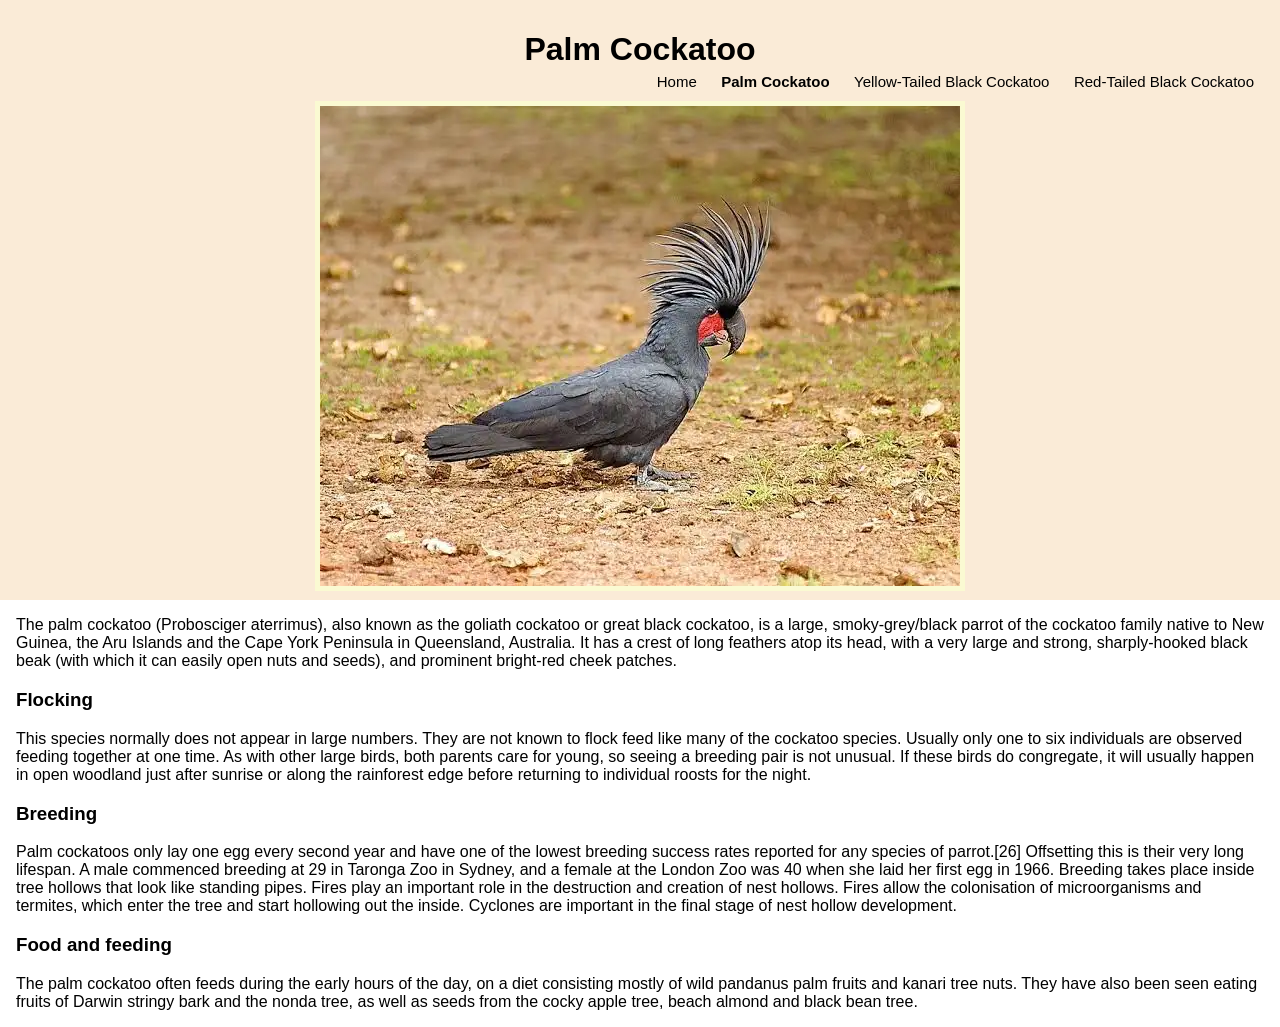
==== palm_cockatoo.html @ 20a97ca8 "Finished Palm Cockatoo page" ====
<!DOCTYPE html>
<html lang="en">
<head>
    <meta charset="UTF-8">
    <title>Palm Cockatoo</title>
    <link rel="stylesheet" href="styles.css">
</head>

<body>

<header>
    <h1>Palm Cockatoo</h1>
    <section class="top-nav">

        <nav>
            <a href="the_black_cockatoos.html">Home</a>
            <a href="palm_cockatoo.html" class="active">Palm Cockatoo</a>
            <a href="#">Yellow-Tailed Black Cockatoo</a>
            <a href="#">Red-Tailed Black Cockatoo</a>
        </nav>

    </section>

    <img src="images/palm_cockatoo.webp" alt="Palm Cockatoo">


</header>

<main>
    <section>
        <p>The palm cockatoo (Probosciger aterrimus), also known as the goliath cockatoo or great black cockatoo, is a large, smoky-grey/black parrot of the cockatoo family native to New Guinea, the Aru Islands and the Cape York Peninsula in Queensland, Australia. It has a crest of long feathers atop its head, with a very large and strong, sharply-hooked black beak (with which it can easily open nuts and seeds), and prominent bright-red cheek patches.</p>
        <h3>Flocking</h3>
        <p>This species normally does not appear in large numbers. They are not known to flock feed like many of the cockatoo species. Usually only one to six individuals are observed feeding together at one time. As with other large birds, both parents care for young, so seeing a breeding pair is not unusual. If these birds do congregate, it will usually happen in open woodland just after sunrise or along the rainforest edge before returning to individual roosts for the night.</p>
        <h3>Breeding</h3>
        <p>Palm cockatoos only lay one egg every second year and have one of the lowest breeding success rates reported for any species of parrot.[26] Offsetting this is their very long lifespan. A male commenced breeding at 29 in Taronga Zoo in Sydney, and a female at the London Zoo was 40 when she laid her first egg in 1966. Breeding takes place inside tree hollows that look like standing pipes. Fires play an important role in the destruction and creation of nest hollows. Fires allow the colonisation of microorganisms and termites, which enter the tree and start hollowing out the inside. Cyclones are important in the final stage of nest hollow development.</p>
        <h3>Food and feeding</h3>
        <p>The palm cockatoo often feeds during the early hours of the day, on a diet consisting mostly of wild pandanus palm fruits and kanari tree nuts. They have also been seen eating fruits of Darwin stringy bark and the nonda tree, as well as seeds from the cocky apple tree, beach almond and black bean tree.</p>


    </section>


</main>


</body>
</html>
---- styles.css ----
body {
    font-family: Arial, Helvetica, sans-serif;
    font-size: 16px;
    margin: 0;

    header {
        text-align: center;
        background-color: antiquewhite;
        padding: 5px 0 5px 0;

        h1{
           padding-top: 5px;
            margin-bottom: 0;
        }

        .top-nav {
            margin: 5px 16px;

            nav {
                text-align: right;
                padding-bottom: 5px;

                a {
                    text-decoration: none;
                    color: black;
                    padding: 10px;
                    font-size: 15px;

                    &:hover {
                        text-decoration: underline;
                    }

                    &.active{
                       font-weight: bold;
                    }
                }
            }
        }

        img {
            border: 5px solid lightgoldenrodyellow;
            width: 50%;
        }
    }
}

main {
    margin: 0 16px 0 16px;

    div {
        display: flex;
        flex-direction: row;

        &.sub {
            padding: 5px 0 5px 0;

            p {
                margin: 0;
            }

            &.two {
                padding: 0;
                margin-left: 10px;
            }
        }

    }

    span {
        display: block;
        margin: 5px 0 5px 0;
    }

}
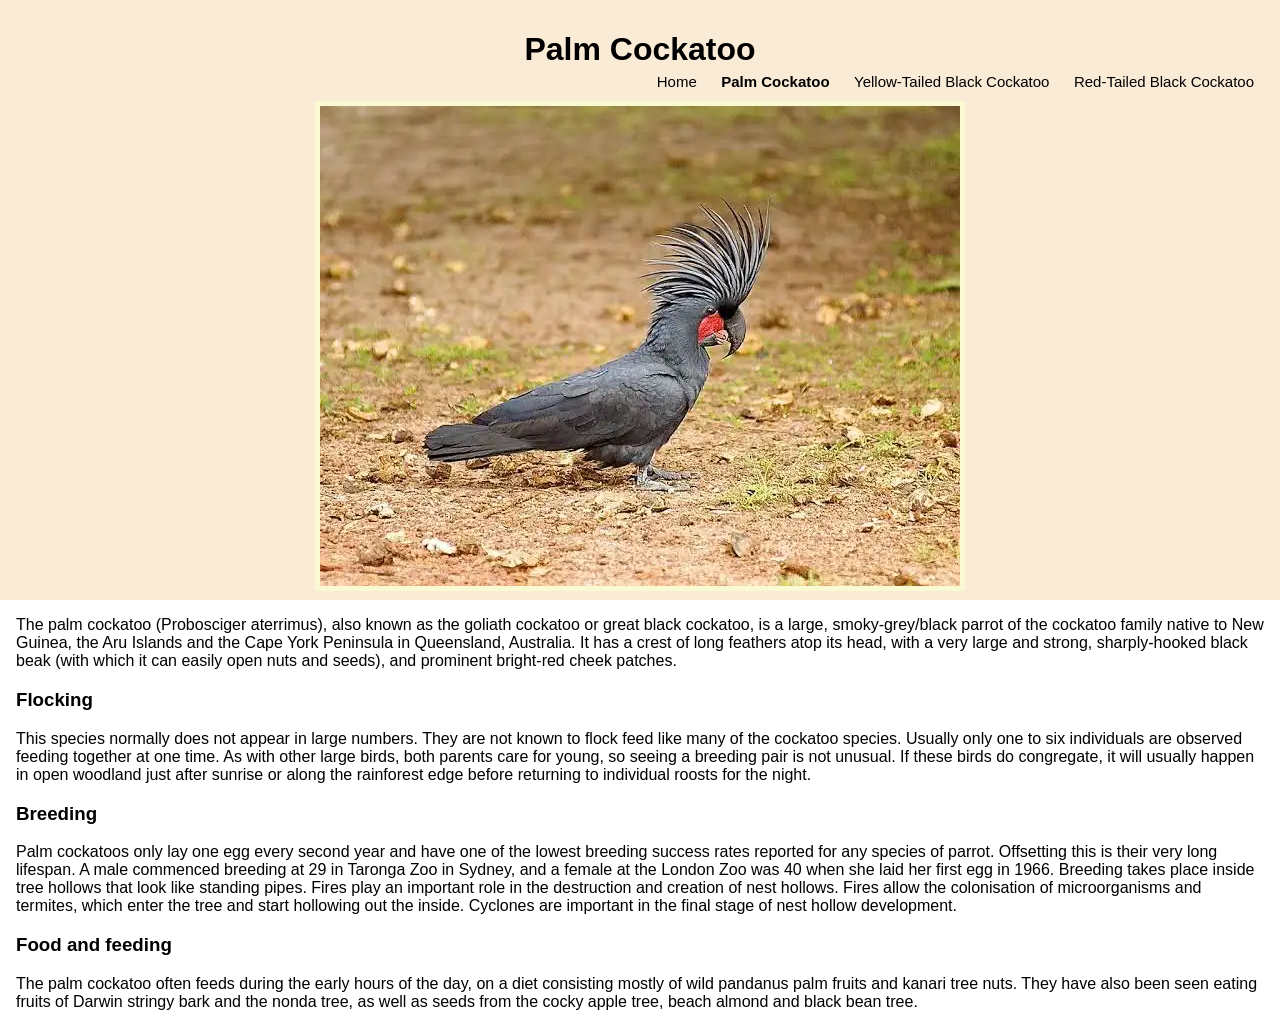
==== commit b7055764: "Finished red tailed page" ====
--- a/palm_cockatoo.html
+++ b/palm_cockatoo.html
@@ -15,8 +15,8 @@
         <nav>
             <a href="the_black_cockatoos.html">Home</a>
             <a href="palm_cockatoo.html" class="active">Palm Cockatoo</a>
-            <a href="#">Yellow-Tailed Black Cockatoo</a>
-            <a href="#">Red-Tailed Black Cockatoo</a>
+            <a href="yellow_tailed_black_cockatoos.html">Yellow-Tailed Black Cockatoo</a>
+            <a href="red_tailed_black_cockatoo.html">Red-Tailed Black Cockatoo</a>
         </nav>
 
     </section>
@@ -27,18 +27,16 @@
 </header>
 
 <main>
+
     <section>
         <p>The palm cockatoo (Probosciger aterrimus), also known as the goliath cockatoo or great black cockatoo, is a large, smoky-grey/black parrot of the cockatoo family native to New Guinea, the Aru Islands and the Cape York Peninsula in Queensland, Australia. It has a crest of long feathers atop its head, with a very large and strong, sharply-hooked black beak (with which it can easily open nuts and seeds), and prominent bright-red cheek patches.</p>
         <h3>Flocking</h3>
         <p>This species normally does not appear in large numbers. They are not known to flock feed like many of the cockatoo species. Usually only one to six individuals are observed feeding together at one time. As with other large birds, both parents care for young, so seeing a breeding pair is not unusual. If these birds do congregate, it will usually happen in open woodland just after sunrise or along the rainforest edge before returning to individual roosts for the night.</p>
         <h3>Breeding</h3>
-        <p>Palm cockatoos only lay one egg every second year and have one of the lowest breeding success rates reported for any species of parrot.[26] Offsetting this is their very long lifespan. A male commenced breeding at 29 in Taronga Zoo in Sydney, and a female at the London Zoo was 40 when she laid her first egg in 1966. Breeding takes place inside tree hollows that look like standing pipes. Fires play an important role in the destruction and creation of nest hollows. Fires allow the colonisation of microorganisms and termites, which enter the tree and start hollowing out the inside. Cyclones are important in the final stage of nest hollow development.</p>
+        <p>Palm cockatoos only lay one egg every second year and have one of the lowest breeding success rates reported for any species of parrot. Offsetting this is their very long lifespan. A male commenced breeding at 29 in Taronga Zoo in Sydney, and a female at the London Zoo was 40 when she laid her first egg in 1966. Breeding takes place inside tree hollows that look like standing pipes. Fires play an important role in the destruction and creation of nest hollows. Fires allow the colonisation of microorganisms and termites, which enter the tree and start hollowing out the inside. Cyclones are important in the final stage of nest hollow development.</p>
         <h3>Food and feeding</h3>
         <p>The palm cockatoo often feeds during the early hours of the day, on a diet consisting mostly of wild pandanus palm fruits and kanari tree nuts. They have also been seen eating fruits of Darwin stringy bark and the nonda tree, as well as seeds from the cocky apple tree, beach almond and black bean tree.</p>
-
-
     </section>
-
 
 </main>
 
